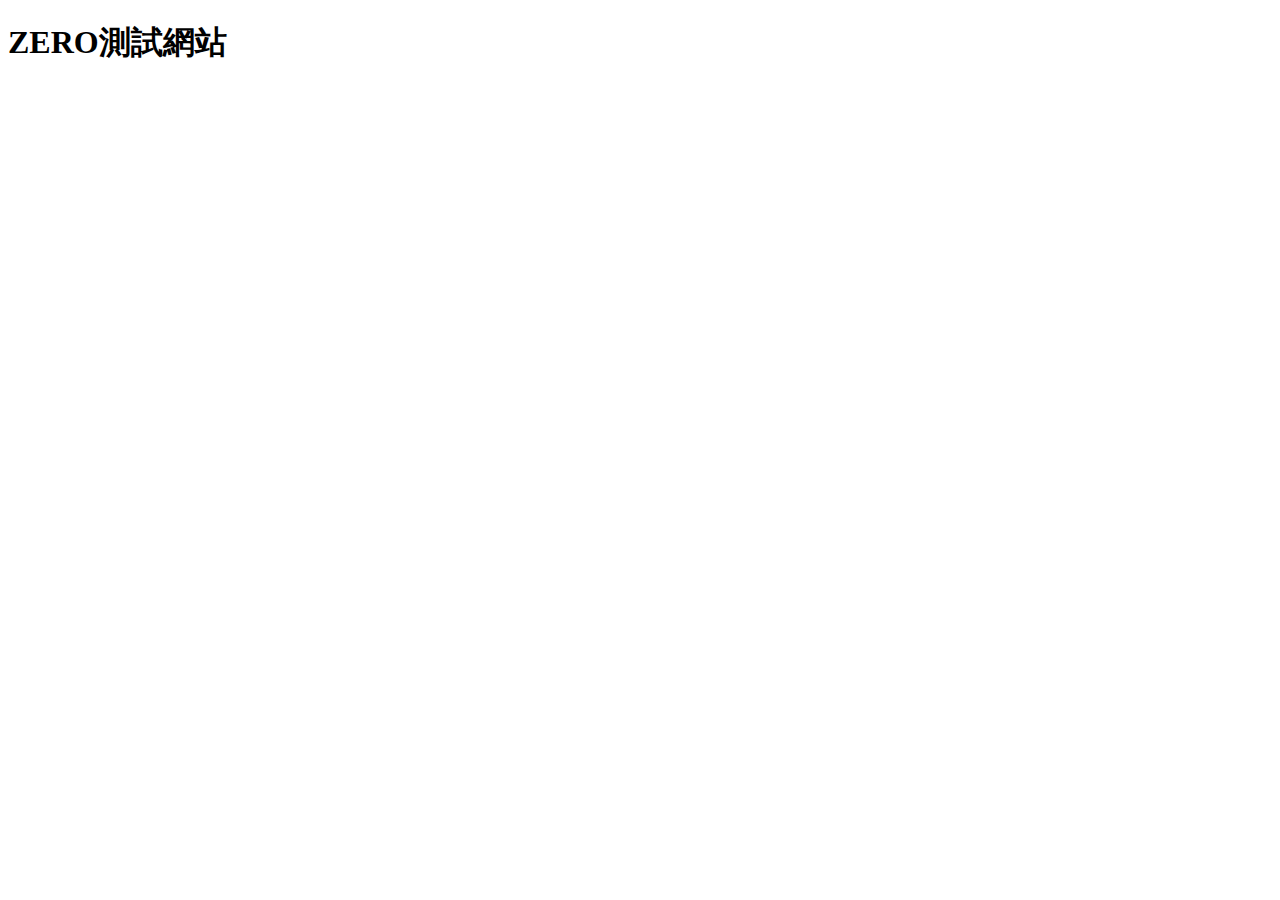
==== index.html @ c751af04 "v1.0" ====
<!DOCTYPE html>
<html lang="en">
<head>
  <meta charset="UTF-8">
  <meta http-equiv="X-UA-Compatible" content="IE=edge">
  <meta name="viewport" content="width=device-width, initial-scale=1.0">
  <title>ZERO之家</title>
</head>
<body>
  <h1>ZERO測試網站</h1>
</body>
</html>
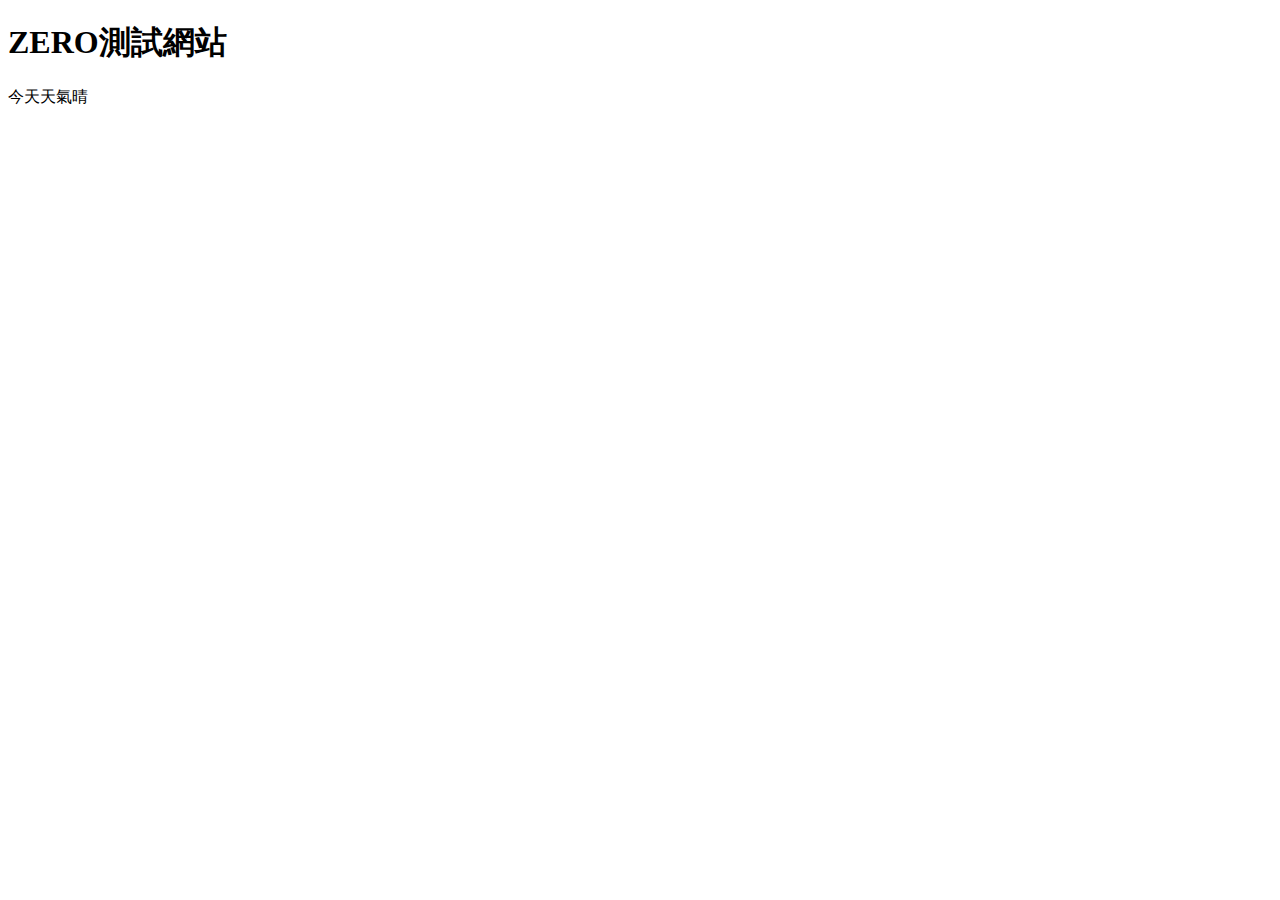
==== commit a9684b98: "v1.1" ====
--- a/index.html
+++ b/index.html
@@ -8,5 +8,6 @@
 </head>
 <body>
   <h1>ZERO測試網站</h1>
+  <p>今天天氣晴</p>
 </body>
 </html>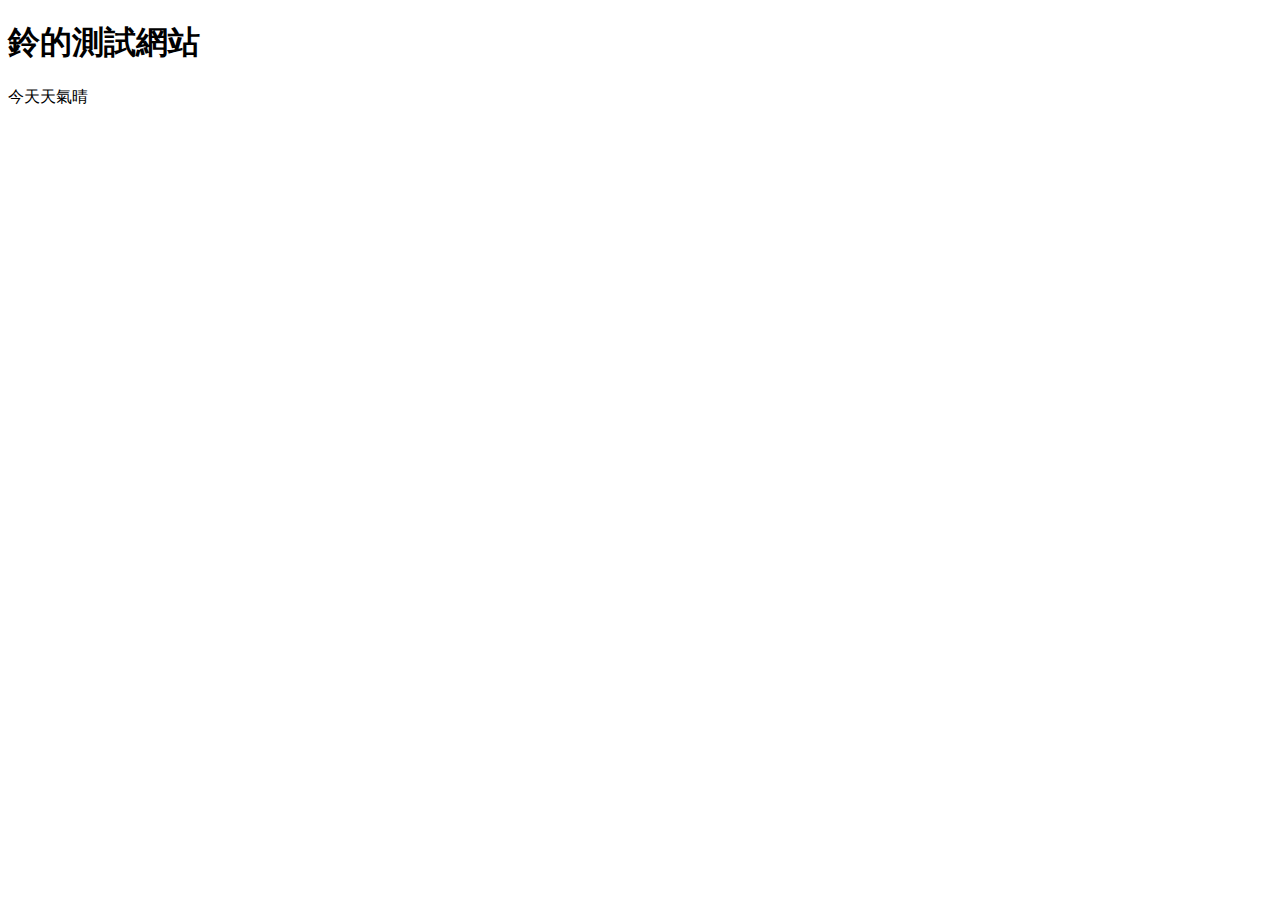
==== commit 7120a6ec: "v1.3" ====
--- a/index.html
+++ b/index.html
@@ -4,10 +4,10 @@
   <meta charset="UTF-8">
   <meta http-equiv="X-UA-Compatible" content="IE=edge">
   <meta name="viewport" content="width=device-width, initial-scale=1.0">
-  <title>ZERO之家</title>
+  <title>鈴之家</title>
 </head>
 <body>
-  <h1>ZERO測試網站</h1>
+  <h1>鈴的測試網站</h1>
   <p>今天天氣晴</p>
 </body>
 </html>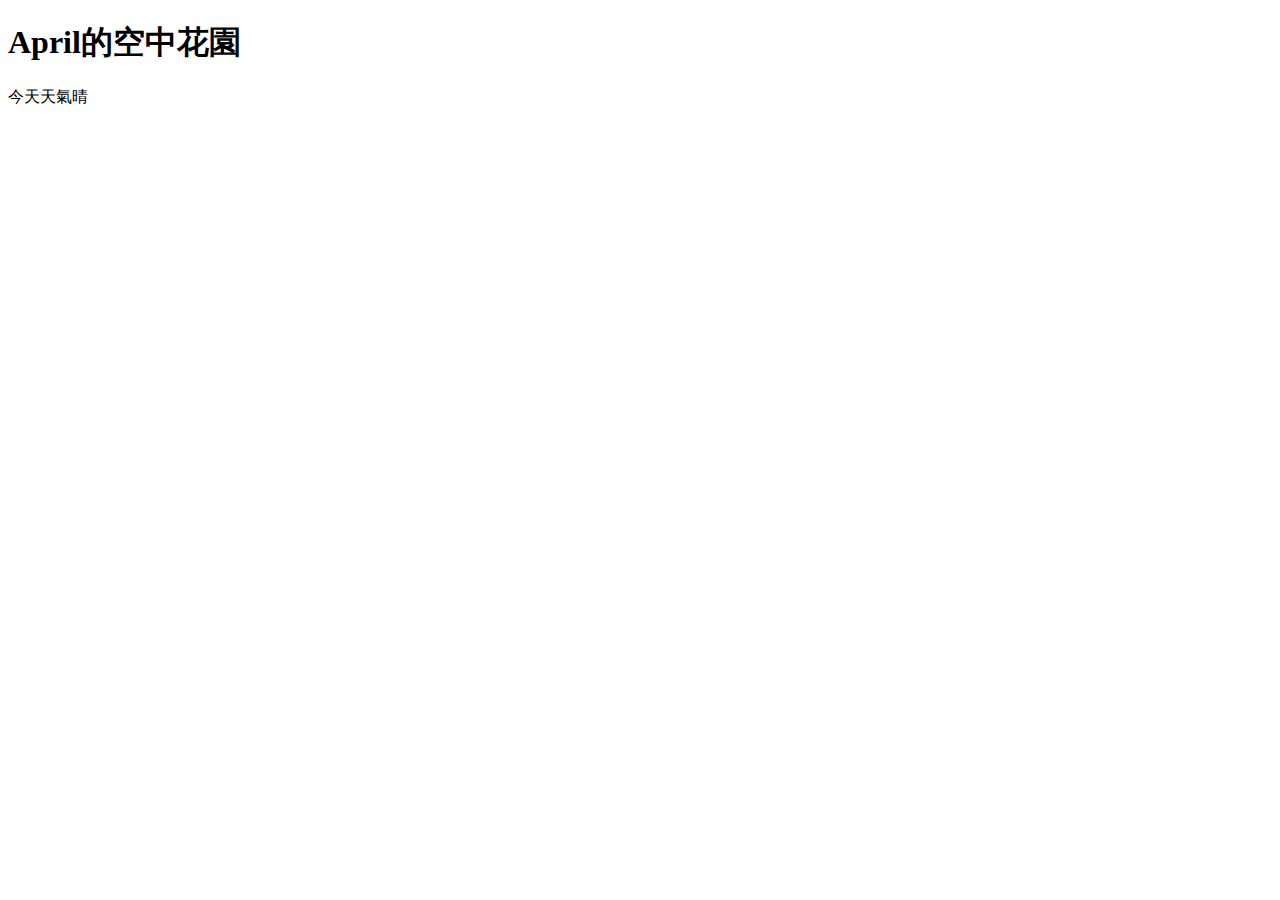
==== commit 0d2f4d27: "v1.5" ====
--- a/index.html
+++ b/index.html
@@ -4,10 +4,10 @@
   <meta charset="UTF-8">
   <meta http-equiv="X-UA-Compatible" content="IE=edge">
   <meta name="viewport" content="width=device-width, initial-scale=1.0">
-  <title>鈴之家</title>
+  <title>April的旅行生活</title>
 </head>
 <body>
-  <h1>鈴的測試網站</h1>
+  <h1>April的空中花園</h1>
   <p>今天天氣晴</p>
 </body>
 </html>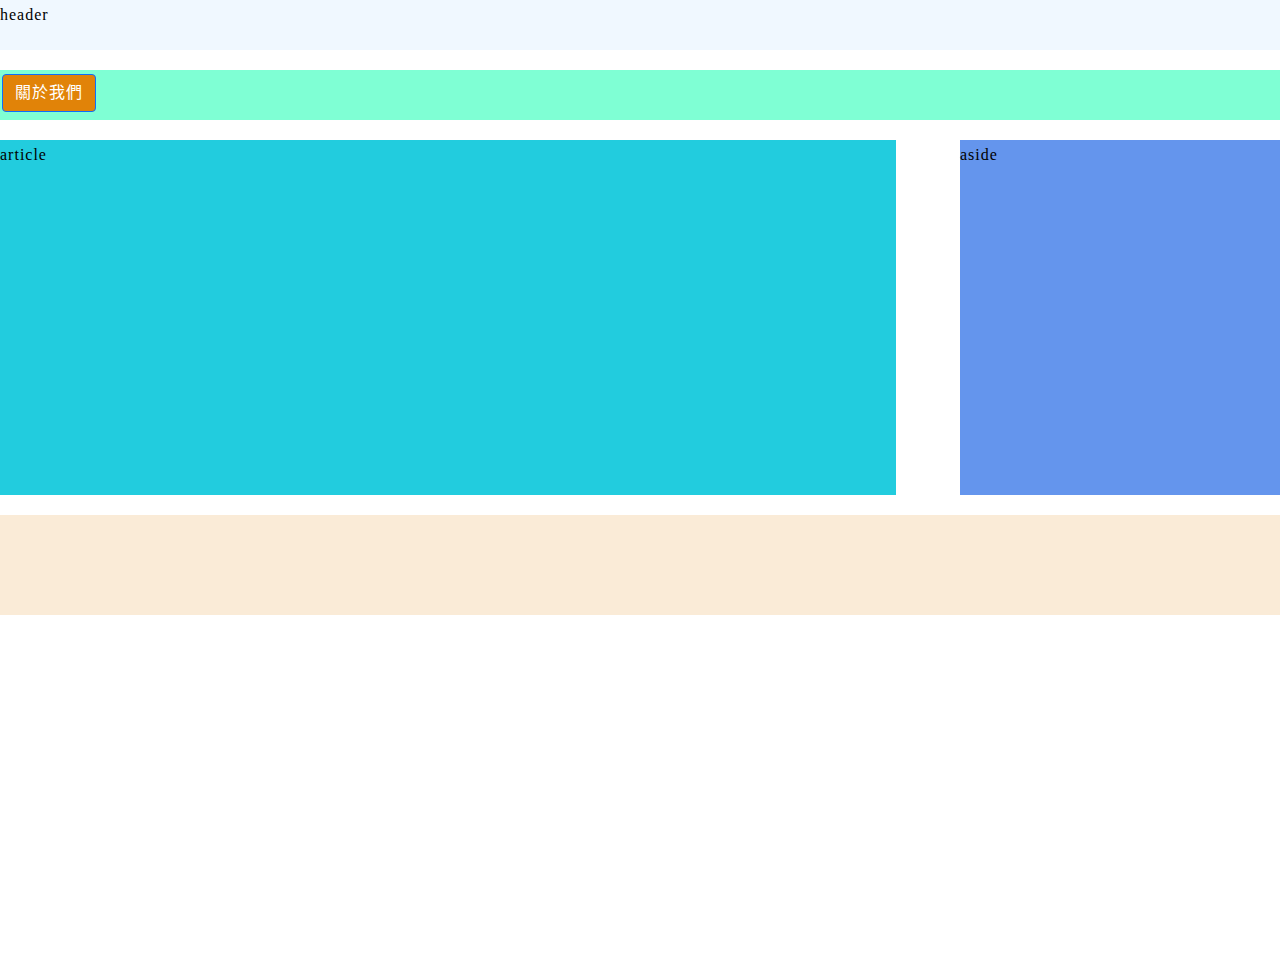
==== commit f48b7536: "v1215" ====
--- a/index.html
+++ b/index.html
@@ -1,13 +1,119 @@
 <!DOCTYPE html>
-<html lang="en">
+<html lang="zh-tw">
 <head>
   <meta charset="UTF-8">
   <meta http-equiv="X-UA-Compatible" content="IE=edge">
   <meta name="viewport" content="width=device-width, initial-scale=1.0">
+  <meta name="description" content="旅行生活美食">
   <title>April的旅行生活</title>
+  <style>
+    *{
+      margin: 0;
+      padding: 0;
+      border: 0;
+      outline: 0;
+      vertical-align: baseline;
+      background: transparent;
+      font-size: 1rem;
+      font-weight:normal;
+      line-height:1.86em;
+      word-spacing: 1px;
+      letter-spacing: 1px;
+    }
+    main{
+      display: flex;
+      flex-direction: row;
+      margin-bottom: 20px;
+    }
+    article{
+      width: 70%;
+      margin-right: 5%;
+      background-color: rgb(34, 204, 222);
+    }
+    aside{
+      background-color: cornflowerblue;
+      width: 25%;
+    }
+    footer{
+      background-color: antiquewhite;
+      height: 100px;
+    }
+    .col-1{
+      background-color: aquamarine;
+    }
+    #header{
+      height: 50px;
+      background-color: aliceblue;
+      margin-bottom: 20px;
+    }
+/* 導航 */
+    .nav{
+      height: 50px;
+      margin-bottom: 20px;
+    }
+    .btn{
+      margin: 0.25rem 0.125rem;
+    }
+
+    .btn {
+      display: inline-block;
+      font-weight: 400;
+      line-height: 1.5;
+      color: #212529;
+      text-align: center;
+      text-decoration: none;
+      vertical-align: middle;
+      cursor: pointer;
+      -webkit-user-select: none;
+      -moz-user-select: none;
+      user-select: none;
+      background-color: transparent;
+      border: 1px solid transparent;
+      padding: 0.375rem 0.75rem;
+      font-size: 1rem;
+      border-radius: 0.25rem;
+      transition: color .15s ease-in-out,background-color .15s ease-in-out,border-color .15s ease-in-out,box-shadow .15s ease-in-out;
+    }
+    .btn-primary:hover {
+      color: #fff;
+      background-color: #0b5ed7;
+      border-color: #0a58ca;
+    }
+    .btn-primary {
+      color: #fff;
+      background-color: #0d6efd;
+      border-color: #0d6efd;
+    }
+/*樣式會抓後設定的*/
+    .btn-primary {
+      background-color: #e18308;
+    }
+  </style>
+  <link rel="stylesheet" href="style.css">
 </head>
+<!--https://script.google.com/macros/s/AKfycbwOf3G9A8Cn3wlMDF6Z-6xLnWJUzk0dTP2mfbtF3SElhj_onfpT4978Y3_WYevK7Qfn/exec-->
 <body>
-  <h1>April的空中花園</h1>
-  <p>今天天氣晴</p>
+  <header id="header">
+    header
+  </header>
+  <nav class="col-1 nav">
+    <ul>
+      <li><a href="#" class="btn btn-primary btn-sm">關於我們</a></li>
+    </ul>
+  </nav>
+  <main>
+    <article>
+      article
+      <section>
+        <iframe width="560" height="315" src="https://www.youtube.com/embed/fB7Xgug9AYM" title="YouTube video player" frameborder="0" allow="accelerometer; autoplay; clipboard-write; encrypted-media; gyroscope; picture-in-picture" allowfullscreen></iframe>
+      </section>
+    </article>
+    <aside>
+      aside
+    </aside>
+  </main>
+  <footer>
+    <iframe src="https://www.google.com/maps/embed?pb=!1m18!1m12!1m3!1d3616.126103849988!2d121.51107261400163!3d24.995830645976657!2m3!1f0!2f0!3f0!3m2!1i1024!2i768!4f13.1!3m3!1m2!1s0x3468027558f7b00b%3A0x38bab3f2fd3de369!2z5YGl5a-25ZWG6KGM!5e0!3m2!1szh-TW!2stw!4v1670570717689!5m2!1szh-TW!2stw" width="100%" height="450" style="border:0;" allowfullscreen="" loading="lazy" referrerpolicy="no-referrer-when-downgrade"></iframe>
+  </footer>
 </body>
 </html>--- a/style.css
+++ b/style.css
@@ -0,0 +1,6 @@
+/*註解*/
+/*nav{
+  height: 50px;
+  background-color: bisque;
+  margin-bottom: 20px;
+}*/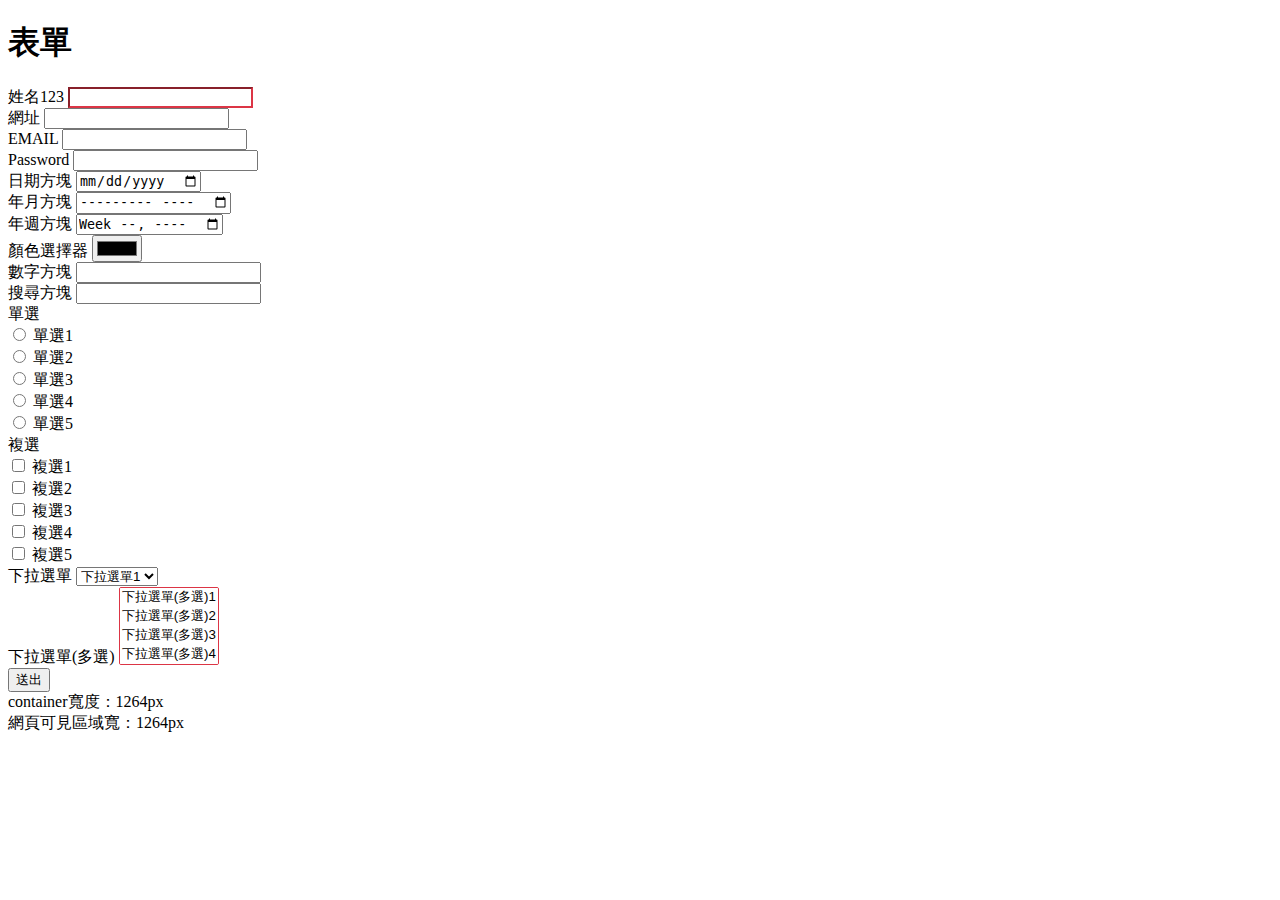
==== commit fb6ad6c5: "1219-3" ====
--- a/index.html
+++ b/index.html
@@ -1,119 +1,390 @@
 <!DOCTYPE html>
-<html lang="zh-tw">
+<html lang="en">
+
 <head>
   <meta charset="UTF-8">
   <meta http-equiv="X-UA-Compatible" content="IE=edge">
   <meta name="viewport" content="width=device-width, initial-scale=1.0">
-  <meta name="description" content="旅行生活美食">
-  <title>April的旅行生活</title>
+
+  <!-- Bootstrap CSS -->
+  <link href="https://cdn.jsdelivr.net/npm/bootstrap@5.1.1/dist/css/bootstrap.min.css" rel="stylesheet" integrity="sha384-F3w7mX95PdgyTmZZMECAngseQB83DfGTowi0iMjiWaeVhAn4FJkqJByhZMI3AhiU" crossorigin="anonymous">
+
+  <!-- Option 1: Bootstrap Bundle with Popper -->
+  <script src="https://cdn.jsdelivr.net/npm/bootstrap@5.1.1/dist/js/bootstrap.bundle.min.js" integrity="sha384-/bQdsTh/da6pkI1MST/rWKFNjaCP5gBSY4sEBT38Q/9RBh9AH40zEOg7Hlq2THRZ" crossorigin="anonymous"></script>
+
+  <title>表單</title>
   <style>
-    *{
-      margin: 0;
-      padding: 0;
-      border: 0;
-      outline: 0;
-      vertical-align: baseline;
-      background: transparent;
-      font-size: 1rem;
-      font-weight:normal;
-      line-height:1.86em;
-      word-spacing: 1px;
-      letter-spacing: 1px;
-    }
-    main{
-      display: flex;
-      flex-direction: row;
-      margin-bottom: 20px;
-    }
-    article{
-      width: 70%;
-      margin-right: 5%;
-      background-color: rgb(34, 204, 222);
-    }
-    aside{
-      background-color: cornflowerblue;
-      width: 25%;
-    }
-    footer{
-      background-color: antiquewhite;
-      height: 100px;
-    }
-    .col-1{
-      background-color: aquamarine;
-    }
-    #header{
-      height: 50px;
-      background-color: aliceblue;
-      margin-bottom: 20px;
-    }
-/* 導航 */
-    .nav{
-      height: 50px;
-      margin-bottom: 20px;
-    }
-    .btn{
-      margin: 0.25rem 0.125rem;
-    }
-
-    .btn {
-      display: inline-block;
-      font-weight: 400;
-      line-height: 1.5;
+    input:invalid,
+    select:invalid,
+    textarea:invalid {
+      border-color: #dc3545;
+    }
+
+    input:focus:invalid,
+    select:focus:invalid,
+    textarea:focus:invalid {
+      outline: none;
       color: #212529;
-      text-align: center;
-      text-decoration: none;
-      vertical-align: middle;
-      cursor: pointer;
-      -webkit-user-select: none;
-      -moz-user-select: none;
-      user-select: none;
-      background-color: transparent;
-      border: 1px solid transparent;
-      padding: 0.375rem 0.75rem;
-      font-size: 1rem;
-      border-radius: 0.25rem;
-      transition: color .15s ease-in-out,background-color .15s ease-in-out,border-color .15s ease-in-out,box-shadow .15s ease-in-out;
-    }
-    .btn-primary:hover {
-      color: #fff;
-      background-color: #0b5ed7;
-      border-color: #0a58ca;
-    }
-    .btn-primary {
-      color: #fff;
-      background-color: #0d6efd;
-      border-color: #0d6efd;
-    }
-/*樣式會抓後設定的*/
-    .btn-primary {
-      background-color: #e18308;
+      background-color: #fff;
+      border-color: #dc3545;
+      box-shadow: 0 0 0 0.25rem rgba(162, 15, 15, 0.25);
     }
   </style>
-  <link rel="stylesheet" href="style.css">
 </head>
-<!--https://script.google.com/macros/s/AKfycbwOf3G9A8Cn3wlMDF6Z-6xLnWJUzk0dTP2mfbtF3SElhj_onfpT4978Y3_WYevK7Qfn/exec-->
+
 <body>
-  <header id="header">
-    header
-  </header>
-  <nav class="col-1 nav">
-    <ul>
-      <li><a href="#" class="btn btn-primary btn-sm">關於我們</a></li>
-    </ul>
-  </nav>
-  <main>
-    <article>
-      article
-      <section>
-        <iframe width="560" height="315" src="https://www.youtube.com/embed/fB7Xgug9AYM" title="YouTube video player" frameborder="0" allow="accelerometer; autoplay; clipboard-write; encrypted-media; gyroscope; picture-in-picture" allowfullscreen></iframe>
-      </section>
-    </article>
-    <aside>
-      aside
-    </aside>
+  <main class="container">
+    <h1 class="text-center mt-3">表單</h1>
+
+    <form action="https://script.google.com/macros/s/AKfycbwYiRtZhwglsQSF5_WU_UbSVIjeeyo9TIMxDhuoYrYOlxPZzCALcgUYGpFh7yFP9xbpJg/exec" method="post" id="myForm">
+      <div class="row" id="form_item">
+      </div>
+
+      <!-- 隱藏-->
+      <input type="hidden" name='op' value='set_sheet' id="op">
+
+      <input type="hidden" name='callback_url' value='' id="callback_url">
+
+      <button type="submit" class="btn btn-primary w-100" id="submit">送出</button>
+
+    </form>
+
   </main>
-  <footer>
-    <iframe src="https://www.google.com/maps/embed?pb=!1m18!1m12!1m3!1d3616.126103849988!2d121.51107261400163!3d24.995830645976657!2m3!1f0!2f0!3f0!3m2!1i1024!2i768!4f13.1!3m3!1m2!1s0x3468027558f7b00b%3A0x38bab3f2fd3de369!2z5YGl5a-25ZWG6KGM!5e0!3m2!1szh-TW!2stw!4v1670570717689!5m2!1szh-TW!2stw" width="100%" height="450" style="border:0;" allowfullscreen="" loading="lazy" referrerpolicy="no-referrer-when-downgrade"></iframe>
-  </footer>
+
+  <script>
+    window.onload = function() {
+      // let callback_url = window.location.href;
+      let callback_url=document.getElementById('callback_url')
+      callback_url.value = window.location.href;
+
+      let submitBtn = document.getElementById('submit');
+      submitBtn.onclick = function() {//監聽 submit
+
+
+      }
+
+      let box = document.querySelector('.container');
+      box.insertAdjacentHTML("afterend", "<div class='text-center mt-3'>container寬度：" + box.clientWidth + "px</div>" + "<div class='text-center mt-3'>網頁可見區域寬：" + document.body.clientWidth + "px</div>");
+
+      let stru = [{
+          label: '姓名123',
+          type: 'text',
+          name: 'name',
+          value: '',
+          valid: 'required',
+          option: '',
+          width: '3'
+        },
+        {
+          label: '網址',
+          type: 'url',
+          name: 'url',
+          value: '',
+          valid: '', //required
+          option: '',
+          width: '3'
+        },
+        {
+          label: 'EMAIL',
+          type: 'email',
+          name: 'email',
+          value: '',
+          valid: '', //required
+          option: '',
+          width: '3'
+        },
+        {
+          label: 'Password',
+          type: 'password',
+          name: 'password',
+          value: '',
+          valid: '', //required
+          option: '',
+          width: '3'
+        },
+        {
+          label: '日期方塊',
+          type: 'date',
+          name: 'date',
+          value: '',
+          valid: '', //required
+          option: '',
+          width: '3'
+        },
+        {
+          label: '年月方塊',
+          type: 'month',
+          name: 'month',
+          value: '',
+          valid: '', //required
+          option: '',
+          width: '3'
+        },
+        {
+          label: '年週方塊',
+          type: 'week',
+          name: 'week',
+          value: '',
+          valid: '', //required
+          option: '',
+          width: '3'
+        },
+        {
+          label: '顏色選擇器',
+          type: 'color',
+          name: 'color',
+          value: '#000000',
+          valid: '', //required
+          option: '',
+          width: '3'
+        },
+        {
+          label: '數字方塊',
+          type: 'number',
+          name: 'number',
+          value: '',
+          valid: '', //required
+          option: '',
+          width: '3'
+        },
+        {
+          label: '搜尋方塊',
+          type: 'search',
+          name: 'search',
+          value: '',
+          valid: '', //required
+          option: '',
+          width: '3'
+        },
+        {
+          label: '單選',
+          type: 'radio',
+          name: 'radio',
+          value: '',
+          valid: 'required', //required
+          option: '單選1|單選2|單選3|單選4|單選5',
+          width: '12'
+        },
+        {
+          label: '複選',
+          type: 'checkbox',
+          name: 'checkbox',
+          value: '',
+          valid: 'required', //required
+          option: '複選1|複選2|複選3|複選4|複選5',
+          width: '12'
+        },
+        {
+          label: '下拉選單',
+          type: 'select',
+          name: 'select',
+          value: '',
+          valid: 'required', //required
+          option: '下拉選單1|下拉選單2|下拉選單3|下拉選單4|下拉選單5',
+          width: '6'
+        },
+        {
+          label: '下拉選單(多選)',
+          type: 'select_m',
+          name: 'select_m',
+          value: '',
+          valid: 'required', //required
+          option: '下拉選單(多選)1|下拉選單(多選)2|下拉選單(多選)3|下拉選單(多選)4|下拉選單(多選)5',
+          width: '6'
+        },
+      ];
+      let form_item = '';
+      let option, option_item, checkbox_e;
+      for (let i in stru) {
+        if (stru[i]['type'] === 'text') { //簡答
+          form_item += `
+            <!-- input text 文字方塊(單行) -->
+            <div class="col-sm-${stru[i]['width']} mb-3">
+              <label for="${stru[i]['name']}" class="form-label">${stru[i]['label']}</label>
+              <input type="${stru[i]['type']}" name="${stru[i]['name']}" value="${stru[i]['value']}" class="form-control" id="${stru[i]['name']}" ${stru[i]['valid']}>
+            </div>`;
+        } else if (stru[i]['type'] === 'url') { //網址
+          form_item += `
+            <!-- input url 網址 -->
+            <div class="col-sm-${stru[i]['width']} mb-3">
+              <label for="${stru[i]['name']}" class="form-label">${stru[i]['label']}</label>
+              <input type="${stru[i]['type']}" name="${stru[i]['name']}" value="${stru[i]['value']}" class="form-control" id="${stru[i]['name']}" ${stru[i]['valid']}>
+            </div>`;
+
+        } else if (stru[i]['type'] === 'email') { //EMAIL
+          form_item += `
+            <!-- input email EMAIL -->
+            <div class="col-sm-${stru[i]['width']} mb-3">
+              <label for="${stru[i]['name']}" class="form-label">${stru[i]['label']}</label>
+              <input type="${stru[i]['type']}" name="${stru[i]['name']}" value="${stru[i]['value']}" class="form-control" id="${stru[i]['name']}" ${stru[i]['valid']}>
+            </div>`;
+        } else if (stru[i]['type'] === 'password') { //password
+          form_item += `
+            <!-- input password 密碼 -->
+            <div class="col-sm-${stru[i]['width']} mb-3">
+              <label for="${stru[i]['name']}" class="form-label">${stru[i]['label']}</label>
+              <input type="${stru[i]['type']}" name="${stru[i]['name']}" value="${stru[i]['value']}" class="form-control" id="${stru[i]['name']}" ${stru[i]['valid']}>
+            </div>`;
+        } else if (stru[i]['type'] === 'date') { //日期方塊
+          form_item += `
+            <!-- input date 日期方塊 -->
+            <div class="col-sm-${stru[i]['width']} mb-3">
+              <label for="${stru[i]['name']}" class="form-label">${stru[i]['label']}</label>
+              <input type="${stru[i]['type']}" name="${stru[i]['name']}" value="${stru[i]['value']}" class="form-control" id="${stru[i]['name']}" ${stru[i]['valid']}>
+            </div>`;
+        } else if (stru[i]['type'] === 'month') { //年月方塊
+          form_item += `
+            <!-- input month 年月方塊 -->
+            <div class="col-sm-${stru[i]['width']} mb-3">
+              <label for="${stru[i]['name']}" class="form-label">${stru[i]['label']}</label>
+              <input type="${stru[i]['type']}" name="${stru[i]['name']}" value="${stru[i]['value']}" class="form-control" id="${stru[i]['name']}" ${stru[i]['valid']}>
+            </div>`;
+        } else if (stru[i]['type'] === 'week') { //年週方塊
+          form_item += `
+            <!-- input week 年週方塊 -->
+            <div class="col-sm-${stru[i]['width']} mb-3">
+              <label for="${stru[i]['name']}" class="form-label">${stru[i]['label']}</label>
+              <input type="${stru[i]['type']}" name="${stru[i]['name']}" value="${stru[i]['value']}" class="form-control" id="${stru[i]['name']}" ${stru[i]['valid']}>
+            </div>`;
+        } else if (stru[i]['type'] === 'color') { //顏色選擇器
+          form_item += `
+            <!-- input color 顏色選擇器 -->
+            <div class="col-sm-${stru[i]['width']} mb-3">
+              <label for="${stru[i]['name']}" class="form-label">${stru[i]['label']}</label>
+              <input type="${stru[i]['type']}" name="${stru[i]['name']}" value="${stru[i]['value']}" class="form-control" id="${stru[i]['name']}" ${stru[i]['valid']}>
+            </div>`;
+        } else if (stru[i]['type'] === 'number') { //數字方塊
+          form_item += `
+            <!-- input number 數字方塊 -->
+            <div class="col-sm-${stru[i]['width']} mb-3">
+              <label for="${stru[i]['name']}" class="form-label">${stru[i]['label']}</label>
+              <input type="${stru[i]['type']}" name="${stru[i]['name']}" value="${stru[i]['value']}" class="form-control" id="${stru[i]['name']}" ${stru[i]['valid']}>
+            </div>`;
+        } else if (stru[i]['type'] === 'search') { //搜尋方塊
+          form_item += `
+            <!-- input search 搜尋方塊 -->
+            <div class="col-sm-${stru[i]['width']} mb-3">
+              <label for="${stru[i]['name']}" class="form-label">${stru[i]['label']}</label>
+              <input type="${stru[i]['type']}" name="${stru[i]['name']}" value="${stru[i]['value']}" class="form-control" id="${stru[i]['name']}" ${stru[i]['valid']}>
+            </div>`;
+        } else if (stru[i]['type'] === 'radio') { //
+          options = stru[i]['option'].split('|');
+          option_item = '';
+          for (let j in options) {
+            option_item += `
+              <div class="form-check form-check-inline">
+                <input type="${stru[i]['type']}" name="${stru[i]['name']}" value="${options[j]}" class="form-check-input" id="${stru[i]['name']}_${j}" ${stru[i]['valid']}>
+                <label class="form-check-label" for="${stru[i]['name']}_${j}">${options[j]}</label>
+              </div>
+            `;
+          }
+
+          form_item += `
+            <!-- 單選 -->
+            <div class="col-sm-${stru[i]['width']} mb-3">
+              <label class="form-label w-100">${stru[i]['label']}</label>
+              ${option_item}
+            </div>
+          `
+        } else if (stru[i]['type'] === 'checkbox') { //複選
+          options = stru[i]['option'].split('|');
+          option_item = '';
+          valid = stru[i]['valid'] ? ` oninput="renderCheckbox('${stru[i]['name']}');"`: '';
+          for (let j in options) {
+            option_item += `
+              <div class="form-check form-check-inline">
+                <input type="${stru[i]['type']}" name="${stru[i]['name']}" value="${options[j]}" class="form-check-input ${stru[i]['name']}" id="${stru[i]['name']}_${j}" ${stru[i]['valid']} ${valid}>
+                <label class="form-check-label" for="${stru[i]['name']}_${j}">${options[j]}</label>
+              </div>
+            `;
+          }
+
+          form_item += `
+            <!-- 複選 -->
+            <div class="col-sm-${stru[i]['width']} mb-3">
+              <label class="form-label w-100">${stru[i]['label']}</label>
+              ${option_item}
+            </div>
+          `;
+        } else if (stru[i]['type'] === 'select') { //下拉選單
+          options = stru[i]['option'].split('|');
+          option_item = '';
+          for (let j in options) {
+            option_item += `
+              <option value="${options[j]}">${options[j]}</option>
+            `;
+          }
+
+          form_item += `
+            <!-- 複選 -->
+            <div class="col-sm-${stru[i]['width']} mb-3">
+              <label class="form-label">${stru[i]['label']}</label>
+              <select name="${stru[i]['name']}" class="form-select" id="${stru[i]['name']}" ${stru[i]['valid']}>
+                ${option_item}
+              </select>
+            </div>
+          `;
+        } else if (stru[i]['type'] === 'select_m') { //下拉選單(複選)
+          options = stru[i]['option'].split('|');
+          option_item = '';
+          for (let j in options) {
+            option_item += `
+              <option value="${options[j]}">${options[j]}</option>
+            `;
+          }
+
+          form_item += `
+            <!-- 複選 -->
+            <div class="col-sm-${stru[i]['width']} mb-3">
+              <label class="form-label">${stru[i]['label']}</label>
+              <select name="${stru[i]['name']}" class="form-select" id="${stru[i]['name']}" multiple ${stru[i]['valid']}>
+                ${option_item}
+              </select>
+            </div>
+          `;
+        }
+      }
+      let form_item_id = document.getElementById('form_item');
+      form_item_id.innerHTML = form_item;
+
+    }
+
+    function renderCheckbox(name){
+      if(isAtLeastOneChecked(name)){
+        removeRequired(name);
+      }else{
+        setRequired(name);
+      }
+    }
+
+    function isAtLeastOneChecked(name) {
+      let checkboxes = Array.from(document.getElementsByName(name));
+      return checkboxes.some(function(item) {
+        return item.checked;
+      });
+    }
+
+    function removeRequired(name){
+      let checkboxes = Array.from(document.getElementsByName(name));
+      for(let i in checkboxes){
+        checkboxes[i].removeAttribute('required');
+      }
+    }
+    function setRequired(name){
+      let checkboxes = Array.from(document.getElementsByName(name));
+      for(let i in checkboxes){
+        checkboxes[i].setAttribute('required', true);
+      }
+    }
+    // function isAtLeastOneChecked(name) {
+    //   let checkboxes = Array.from(document.getElementsByName(name));
+    //   let checkboxes_swith = checkboxes.some(function(item) {
+    //     return item.checked;
+    //   });
+    // }
+  </script>
+
+
 </body>
+
 </html>